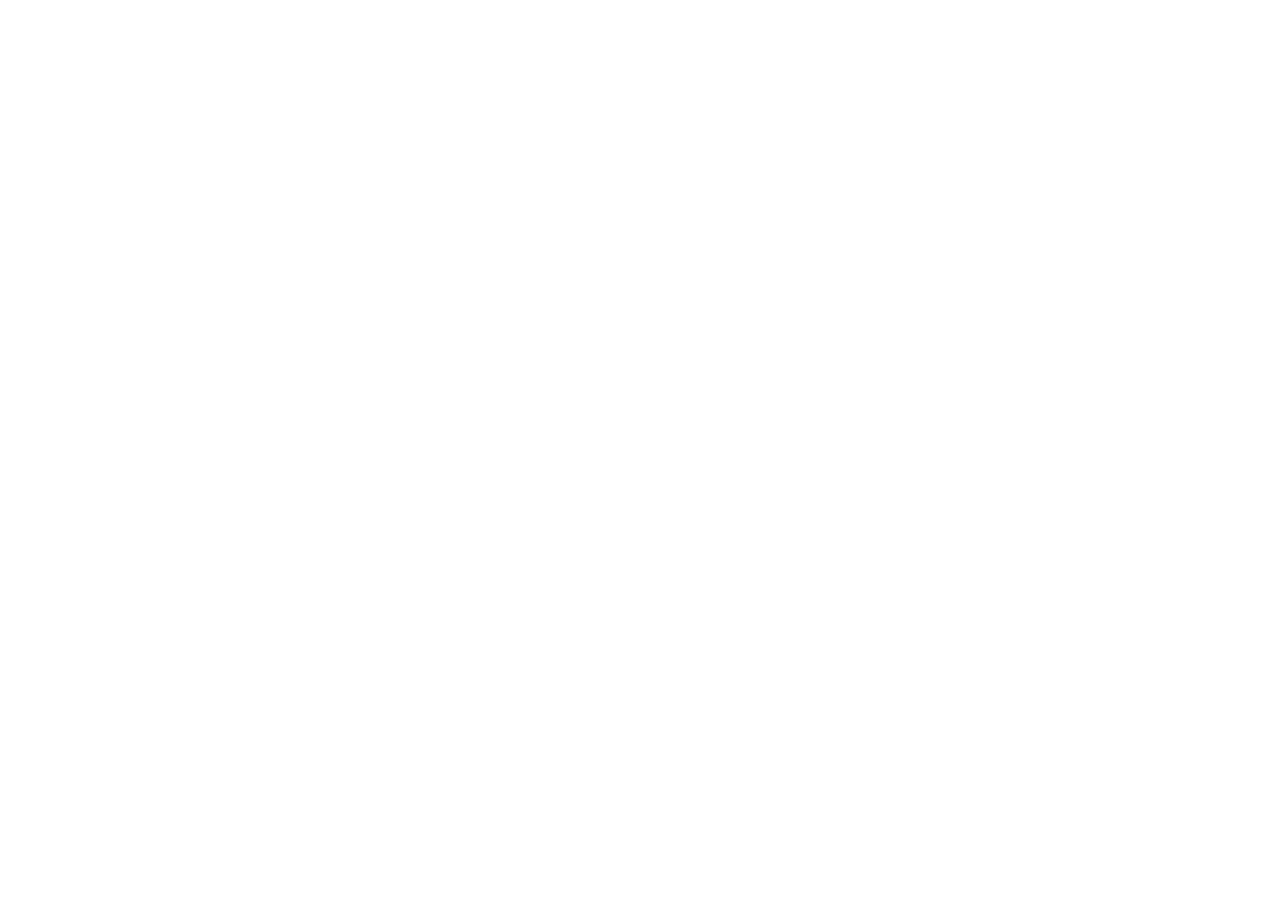
==== index.html @ 2c03d428 "created some code" ====
<!DOCTYPE html>
<html lang="en">
<head>
    <meta charset="UTF-8">
    <meta name="viewport" content="width=device-width, initial-scale=1.0">
    <title>Document</title>
</head>
<body>
    
</body>
</html>
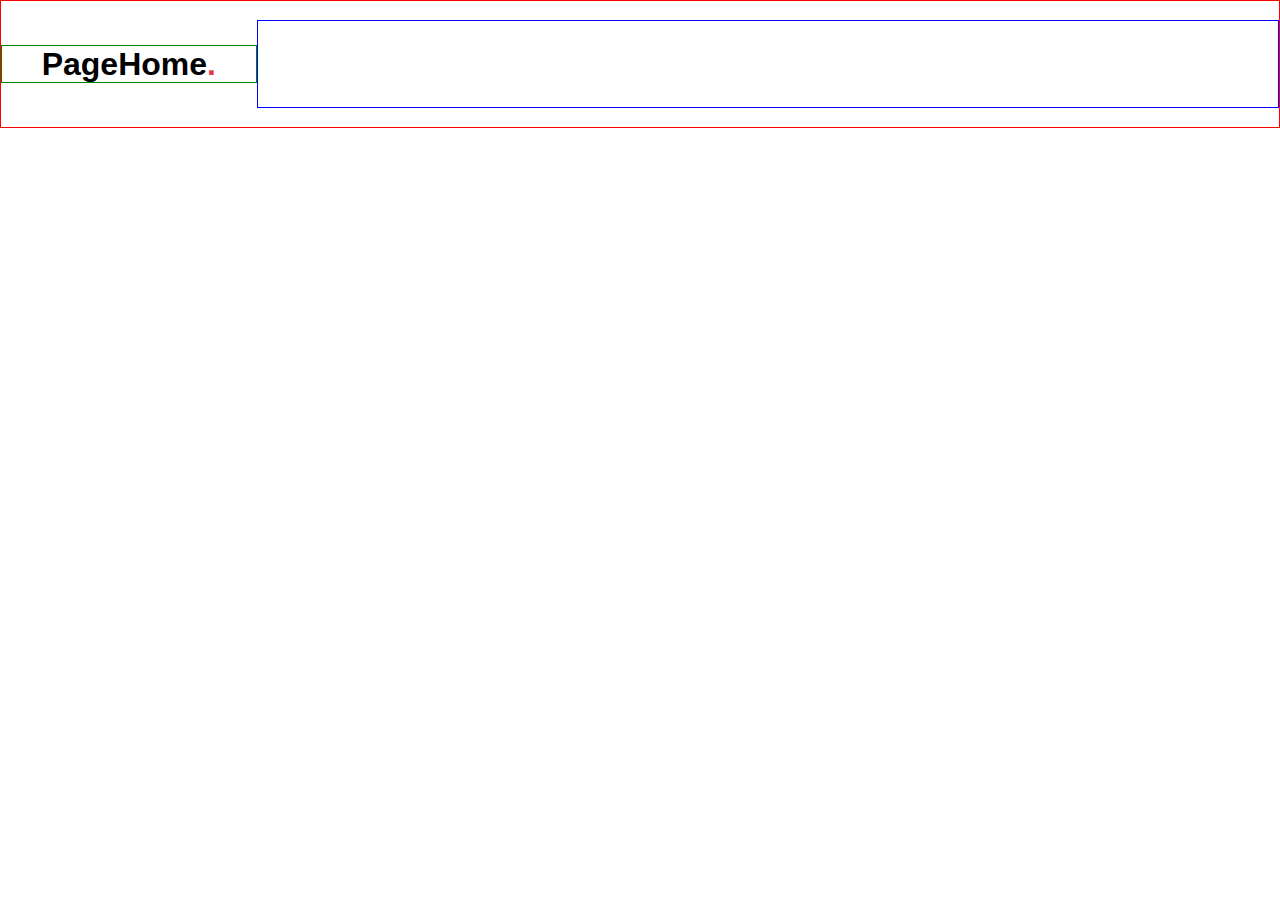
==== commit acb81277: "add basic Structure to header and navbar" ====
--- a/index.html
+++ b/index.html
@@ -3,9 +3,18 @@
 <head>
     <meta charset="UTF-8">
     <meta name="viewport" content="width=device-width, initial-scale=1.0">
-    <title>Document</title>
+    <link rel="stylesheet" href="styles.css">
+    <link rel="stylesheet" href="/src/css/index.css">
+    <title>Website about Java</title>
 </head>
 <body>
-    
+    <div class="header">
+        <div id="headerIndextitelArea">
+            <h1>PageHome<span>.</span></h1>
+        </div>
+        <div class="headerNavbar">
+
+        </div>
+    </div>
 </body>
 </html>--- a/styles.css
+++ b/styles.css
@@ -0,0 +1,44 @@
+
+* {
+  font-family: 'roboto', sans-serif;
+  padding: 0;
+  margin: 0;
+  box-sizing: border-box;
+}
+
+/* FONT STYLING */
+
+@import url("https://fonts.googleapis.com/css2?family=Roboto:wght@300;500;900&display=swap");
+@import url('https://fonts.googleapis.com/css2?family=Source+Code+Pro:wght@400;500;600&display=swap');
+
+
+.gSyntax, .gSyntax span {
+  font-family: 'Source Code Pro', monospace;
+}
+
+.gVar {
+  color: #e66f00;
+}
+
+.gName {
+  color: #007194;
+}
+
+.gValue {
+  color: #2b973d;
+}
+.gSyntax, .gSyntax span {
+  font-family: 'Source Code Pro', monospace;
+}
+
+.gVar {
+  color: #e66f00;
+}
+
+.gName {
+  color: #007194;
+}
+
+.gValue {
+  color: #2b973d;
+}--- a/src/css/index.css
+++ b/src/css/index.css
@@ -0,0 +1,26 @@
+/*Header Area -- Nav Bar*/
+.header{
+    display: flex;
+    border: red 1px solid;
+    height: 8em;
+    width: 100%;
+}
+#headerIndextitelArea{
+    border: green 1px solid;
+    height: 30%;
+    width: 20%;
+    float: left;
+    text-align: center;
+    align-self: center
+}
+#headerIndextitelArea span{
+    color: #e63746;
+}
+.headerNavbar{
+    display: flex;
+    border: blue 1px solid;
+    height: 70%;
+    width: 80%;
+    float: right;
+    align-self: center;
+}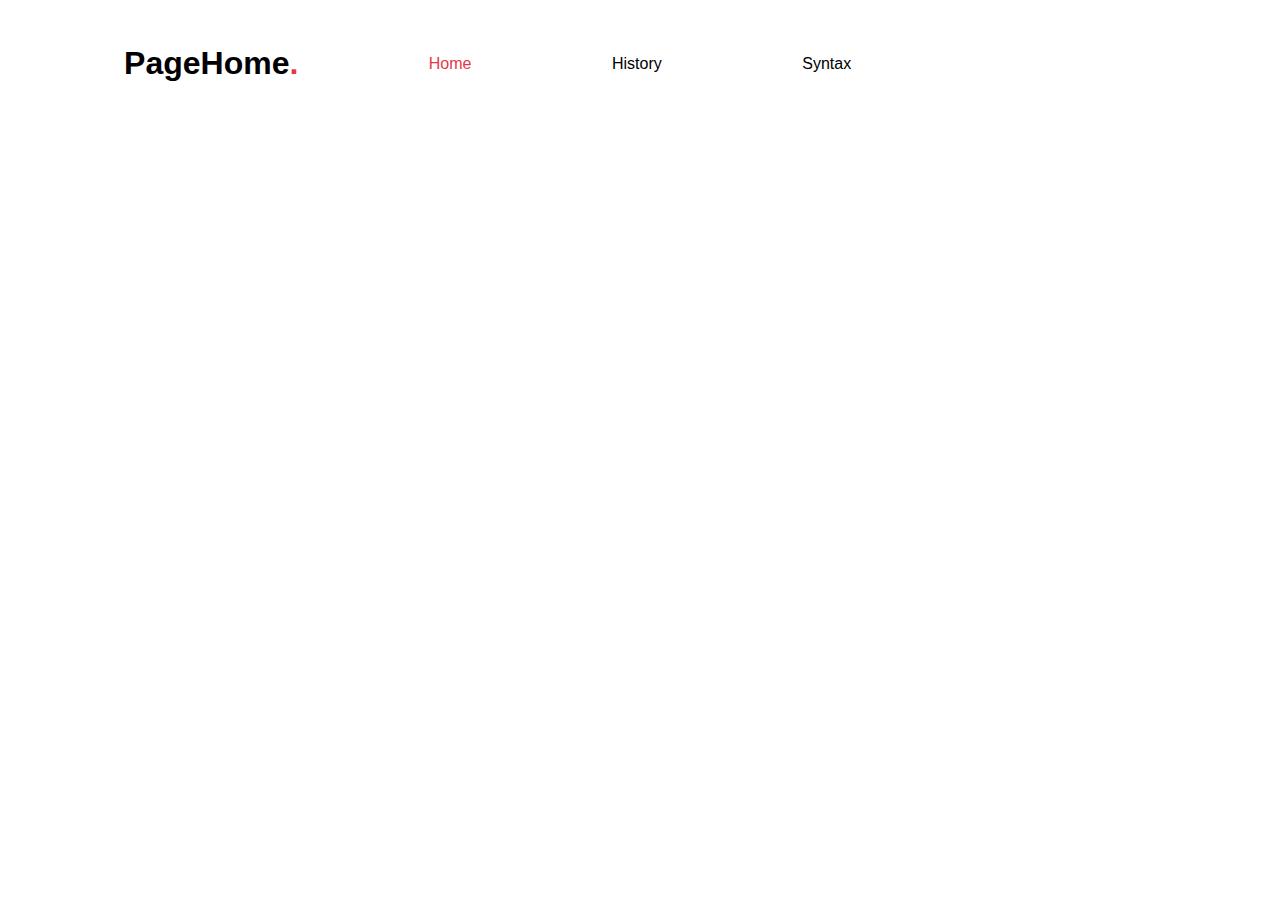
==== commit fcd06048: "coded basic navBar" ====
--- a/index.html
+++ b/index.html
@@ -6,15 +6,27 @@
     <link rel="stylesheet" href="styles.css">
     <link rel="stylesheet" href="/src/css/index.css">
     <title>Website about Java</title>
-</head>
-<body>
+
     <div class="header">
-        <div id="headerIndextitelArea">
+        <div id="headerIndexTitelArea">
             <h1>PageHome<span>.</span></h1>
         </div>
         <div class="headerNavbar">
-
+            <div>
+                <p id="currentIndex">Home</p>
+            </div>
+            <div>
+                <p>History</p>
+            </div>
+            <div>
+                <p>Syntax</p>
+            </div>
         </div>
+        <div class="headerFakeArea"></div>
     </div>
+    
+    </div>
+</head>
+<body>
 </body>
 </html>--- a/src/css/index.css
+++ b/src/css/index.css
@@ -1,26 +1,36 @@
 /*Header Area -- Nav Bar*/
 .header{
     display: flex;
-    border: red 1px solid;
     height: 8em;
     width: 100%;
+    justify-content: space-between;
 }
-#headerIndextitelArea{
-    border: green 1px solid;
+#headerIndexTitelArea{
+    left: 0;
     height: 30%;
-    width: 20%;
+    width: 33%;
     float: left;
     text-align: center;
     align-self: center
 }
-#headerIndextitelArea span{
+#headerIndexTitelArea span{
     color: #e63746;
 }
 .headerNavbar{
     display: flex;
-    border: blue 1px solid;
-    height: 70%;
-    width: 80%;
+    height: 30%;
+    width: 33%;
     float: right;
     align-self: center;
+    align-items: center;
+    justify-content: center;
+    justify-content: space-between;
+    
+}
+#currentIndex{
+    color: #e63746;
+}
+.headerFakeArea{
+    height: 70%;
+    width: 33%;
 }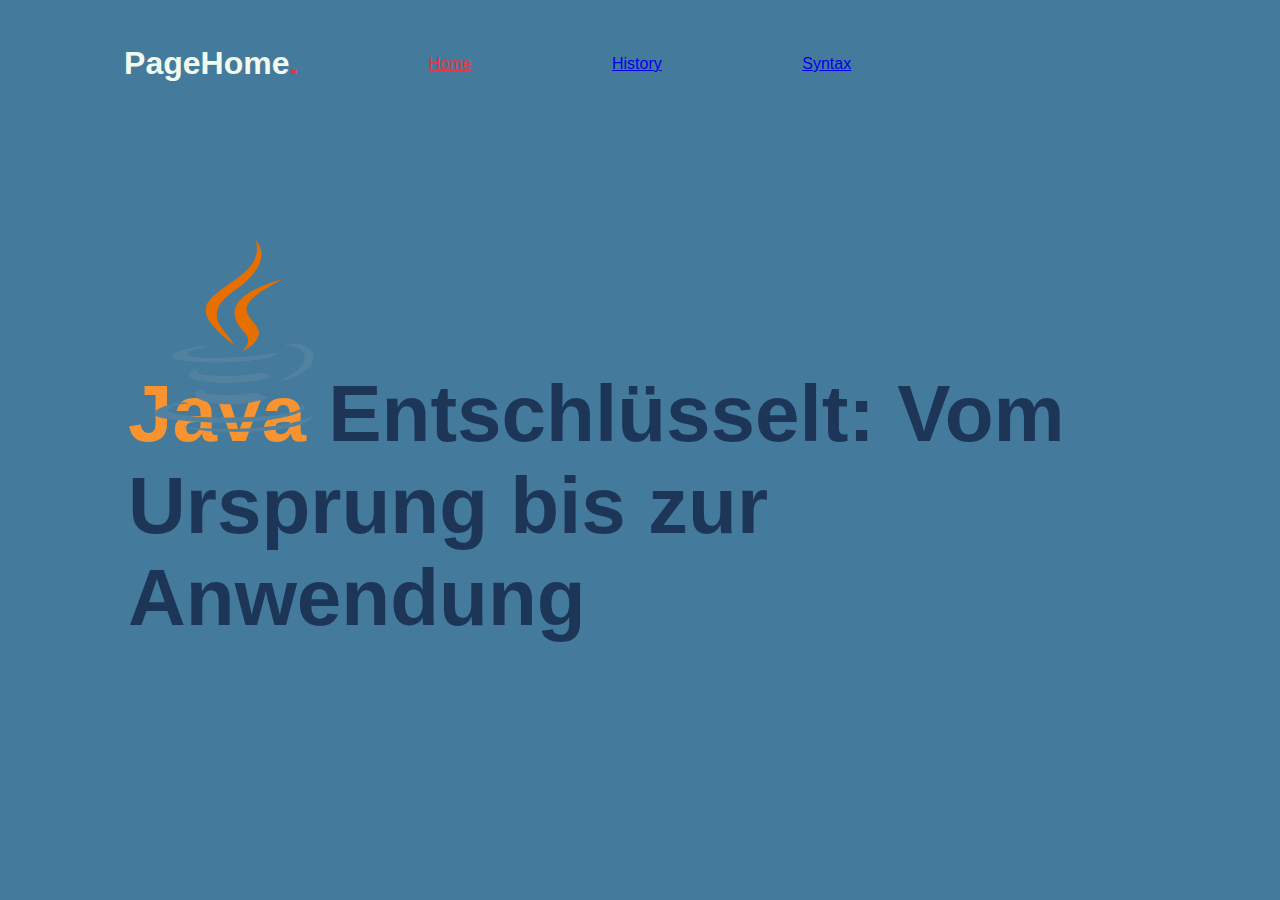
==== commit 7333459a: "New titel with Java logo in index.html" ====
--- a/index.html
+++ b/index.html
@@ -1,32 +1,48 @@
 <!DOCTYPE html>
 <html lang="en">
-<head>
-    <meta charset="UTF-8">
-    <meta name="viewport" content="width=device-width, initial-scale=1.0">
-    <link rel="stylesheet" href="styles.css">
-    <link rel="stylesheet" href="/src/css/index.css">
+  <head>
+    <meta charset="UTF-8" />
+    <meta name="viewport" content="width=device-width, initial-scale=1.0" />
+    <link rel="stylesheet" href="styles.css" />
+    <link rel="stylesheet" href="/src/css/index.css" />
     <title>Website about Java</title>
+  </head>
 
-    <div class="header">
+  <body>
+    <header>
+      <div class="header">
         <div id="headerIndexTitelArea">
-            <h1>PageHome<span>.</span></h1>
+          <h1>PageHome<span>.</span></h1>
         </div>
         <div class="headerNavbar">
-            <div>
-                <p id="currentIndex">Home</p>
-            </div>
-            <div>
-                <p>History</p>
-            </div>
-            <div>
-                <p>Syntax</p>
-            </div>
+          <div>
+            <a id="currentIndex" href="index.html">Home</a>
+          </div>
+          <div>
+            <a href="/src/html/history.html">History</a>
+          </div>
+          <div>
+            <a href="/src/html/syntax.html">Syntax</a>
+          </div>
         </div>
         <div class="headerFakeArea"></div>
-    </div>
-    
-    </div>
-</head>
-<body>
-</body>
-</html>+      </div>
+    </header>
+
+    <main>
+      <div>
+        <div id="mainTitelAreaPNG">
+          <img src="/rsc/lon/javaCup.png" alt="Java Logo" />
+        </div>
+        <div class="mainTitelArea">
+          <h1>
+            <span>Java</span> Entschlüsselt: Vom Ursprung bis zur Anwendung
+          </h1>
+        </div>
+      </div>
+
+    </main>
+
+    <footer></footer>
+  </body>
+</html>
--- a/styles.css
+++ b/styles.css
@@ -1,19 +1,25 @@
-
 * {
-  font-family: 'roboto', sans-serif;
+  font-family: "roboto", sans-serif;
   padding: 0;
   margin: 0;
   box-sizing: border-box;
 }
 
+body {
+  background-color: #447a9c;
+  color: #f2faef;
+}
+
 /* FONT STYLING */
 
 @import url("https://fonts.googleapis.com/css2?family=Roboto:wght@300;500;900&display=swap");
-@import url('https://fonts.googleapis.com/css2?family=Source+Code+Pro:wght@400;500;600&display=swap');
+@import url("https://fonts.googleapis.com/css2?family=Source+Code+Pro:");
 
-
-.gSyntax, .gSyntax span {
-  font-family: 'Source Code Pro', monospace;
+.gSyntax,
+.gSyntax p,
+.gSyntax span {
+  font-family: "Source Code Pro", monospace;
+  font-weight: 750;
 }
 
 .gVar {
@@ -25,20 +31,17 @@
 }
 
 .gValue {
-  color: #2b973d;
-}
-.gSyntax, .gSyntax span {
-  font-family: 'Source Code Pro', monospace;
+  color: #1aa879;
 }
 
-.gVar {
-  color: #e66f00;
+.gComment {
+  color: #0b6f1c;
 }
 
-.gName {
-  color: #007194;
+.gQuotes {
+  color: #96410f;
 }
 
-.gValue {
-  color: #2b973d;
-}+.gLogic {
+  color: #b7105e;
+}
--- a/src/css/index.css
+++ b/src/css/index.css
@@ -33,4 +33,31 @@
 .headerFakeArea{
     height: 70%;
     width: 33%;
-}+}
+/*Main Titel Area*/
+.mainTitelArea{
+    margin-top: 15em;
+    margin-left: 10%;
+    margin-right: 10%;
+}
+.mainTitelArea h1{
+    font-family: "roboto", sans-serif;
+    font-weight: 900;
+    font-size: 5em;
+    color: #1d3658;
+}
+.mainTitelArea span{
+    color: #F79431;
+}
+
+#mainTitelAreaPNG{
+    margin-top: -10%;
+    margin-left: 12%;
+    position: absolute;
+    height: 12em;
+    width: 10em;
+}
+#mainTitelAreaPNG img{
+    height: 100%;
+    width: 100%;
+}
